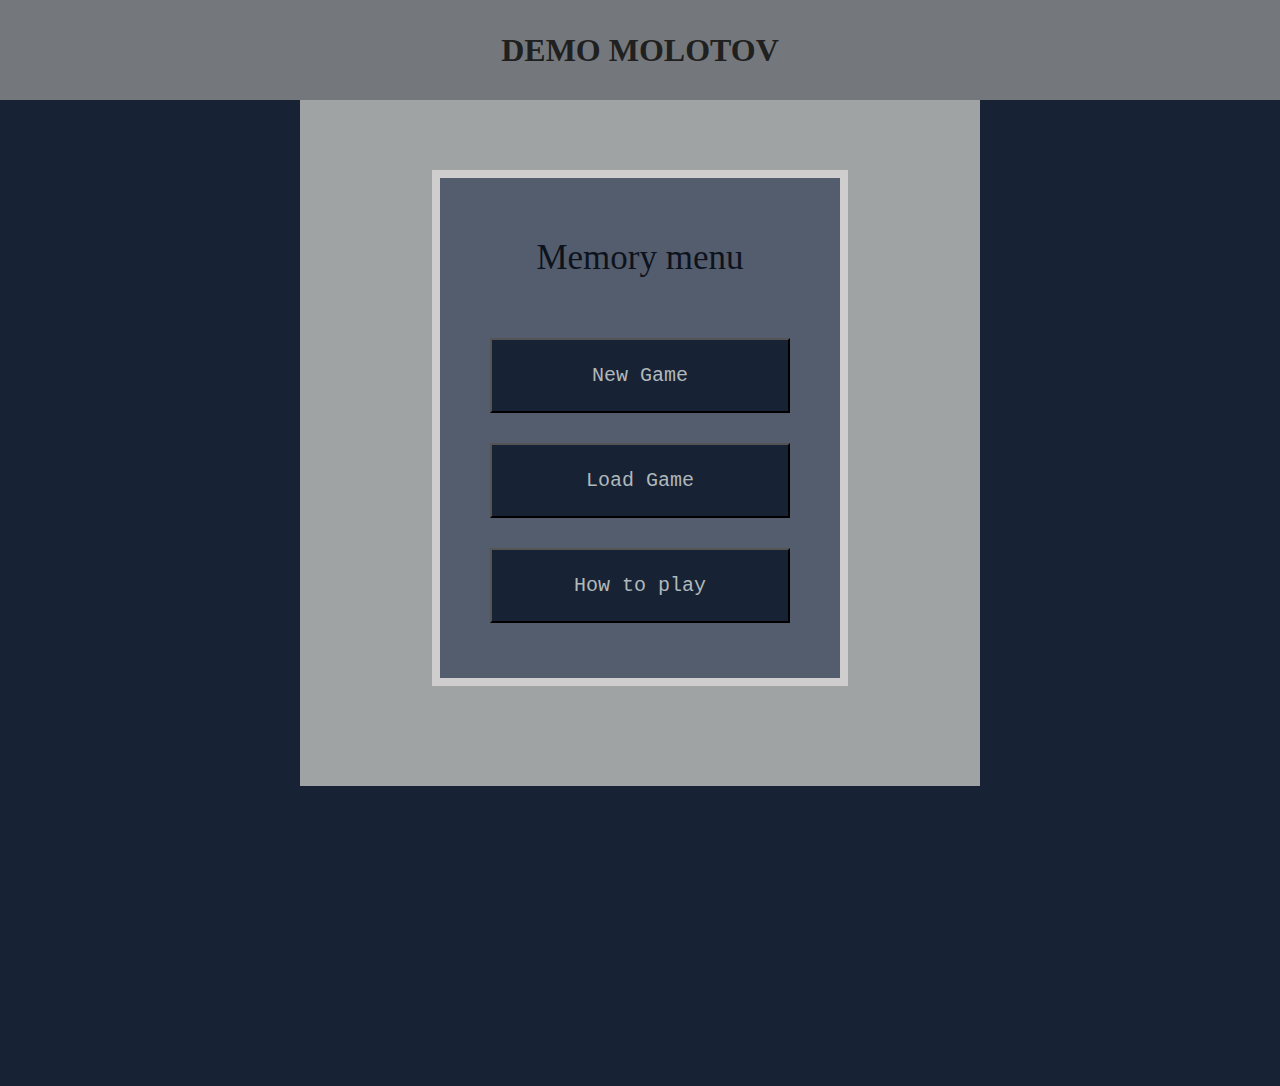
==== index.html @ 41cf902b "Menú fet i estil aplicat" ====
<!DOCTYPE html> 
<html>
	<head>
		<link rel="stylesheet" href="./styles/main.css">
		<script src="./js/main_menu.js"></script>
		<title> DEMO - Menu </title>
	</head>
	<body>
        <div>
            <h1>
                DEMO MOLOTOV
            </h1>
        </div>
        <div class="esquerra">
        </div>
        <div class="dreta">
        </div>
        <div class="menu">
            <p class="menu-object" id="title">Memory menu</p>
            <button class="menu-object" onclick="new_game()"> 
                New Game
            </button>
            <button class="menu-object" onclick="load_game()"> 
                Load Game
            </button>
            <button class="menu-object" onclick="how_to_play()"> 
                How to play
            </button>
        </div>
        <div class="peu">
        </div>
	</body>
</html>
---- styles/main.css ----
*, html {
    margin:0;
    padding:0;  
}

body{
    background-color: rgb(160, 163, 163);
}

#title{
    text-align: center;
	margin-top: 50px;
    margin-bottom: 50px;
	font-size: 35px;
    height: 60px;
	line-height: 60px;
    color: rgb(13, 19, 29);;
    background-color: rgb(84,93,109);
    font-family: Serif;
}

.menu-object{
    color: rgb(176, 184, 185);
    display:block;
	margin-left: auto;
	margin-right: auto;
	width: 300px;
	height: 75px;
	font-size: 20px;
	margin-top: 30px;
    background-color: rgb(24,34,53);
    font-family: 'Courier New', monospace;
}

button.menu-object:active{
	font-size: 18px;
	width: 275px;
	height: 70px;
	background-color: rgb(16, 22, 34);
}

button.menu-object:hover:not(:active){
	font-size: 22px;
	width: 325px;
	height: 85px;
	background-color: rgb(35, 50, 77);
}
.menu{
    height: 500px;
    width: 400px;
    background-color: rgb(84,93,109);
    border: 8px solid rgb(207, 205, 205);
    margin-right: auto;
    margin-left: auto;
    margin-top: 70px;
}

.esquerra{
    background-color: rgb(24,34,53);
    float: left;
    height: 850px;
    width: 300px;
    margin-left: 0px;
}

.dreta{
    background-color: rgb(24,34,53);
    float: right;
    height: 850px;
    width: 300px;
}

.peu{
    margin-top: 100px;
    background-color: rgb(24,34,53);
    height: 300px;
}

h1{
    text-align: center;
    background-color: rgb(116,120,124);
    line-height: 100px;
    color: rgb(32, 32, 32);
}
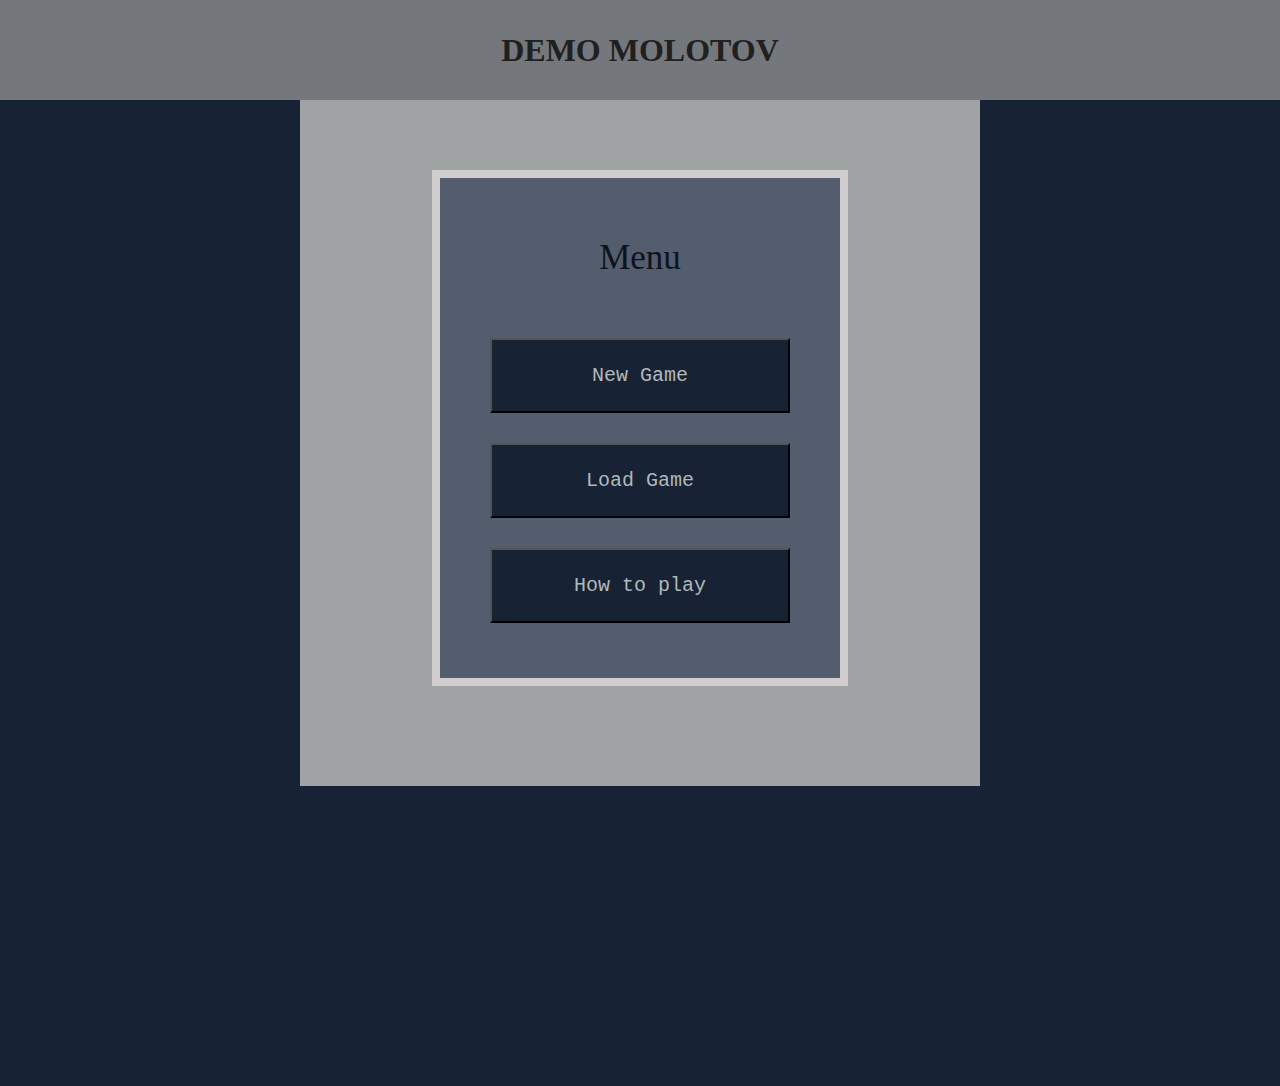
==== commit cc6fb867: "creat controller de phaser i game" ====
--- a/index.html
+++ b/index.html
@@ -16,7 +16,7 @@
         <div class="dreta">
         </div>
         <div class="menu">
-            <p class="menu-object" id="title">Memory menu</p>
+            <p class="menu-object" id="title">Menu</p>
             <button class="menu-object" onclick="new_game()"> 
                 New Game
             </button>
--- a/styles/main.css
+++ b/styles/main.css
@@ -81,4 +81,12 @@
     background-color: rgb(116,120,124);
     line-height: 100px;
     color: rgb(32, 32, 32);
+}
+
+#game_area{
+    width: 800px;
+	display: block;
+	margin-left: auto;
+	margin-right: auto;
+	margin-top: 150px;
 }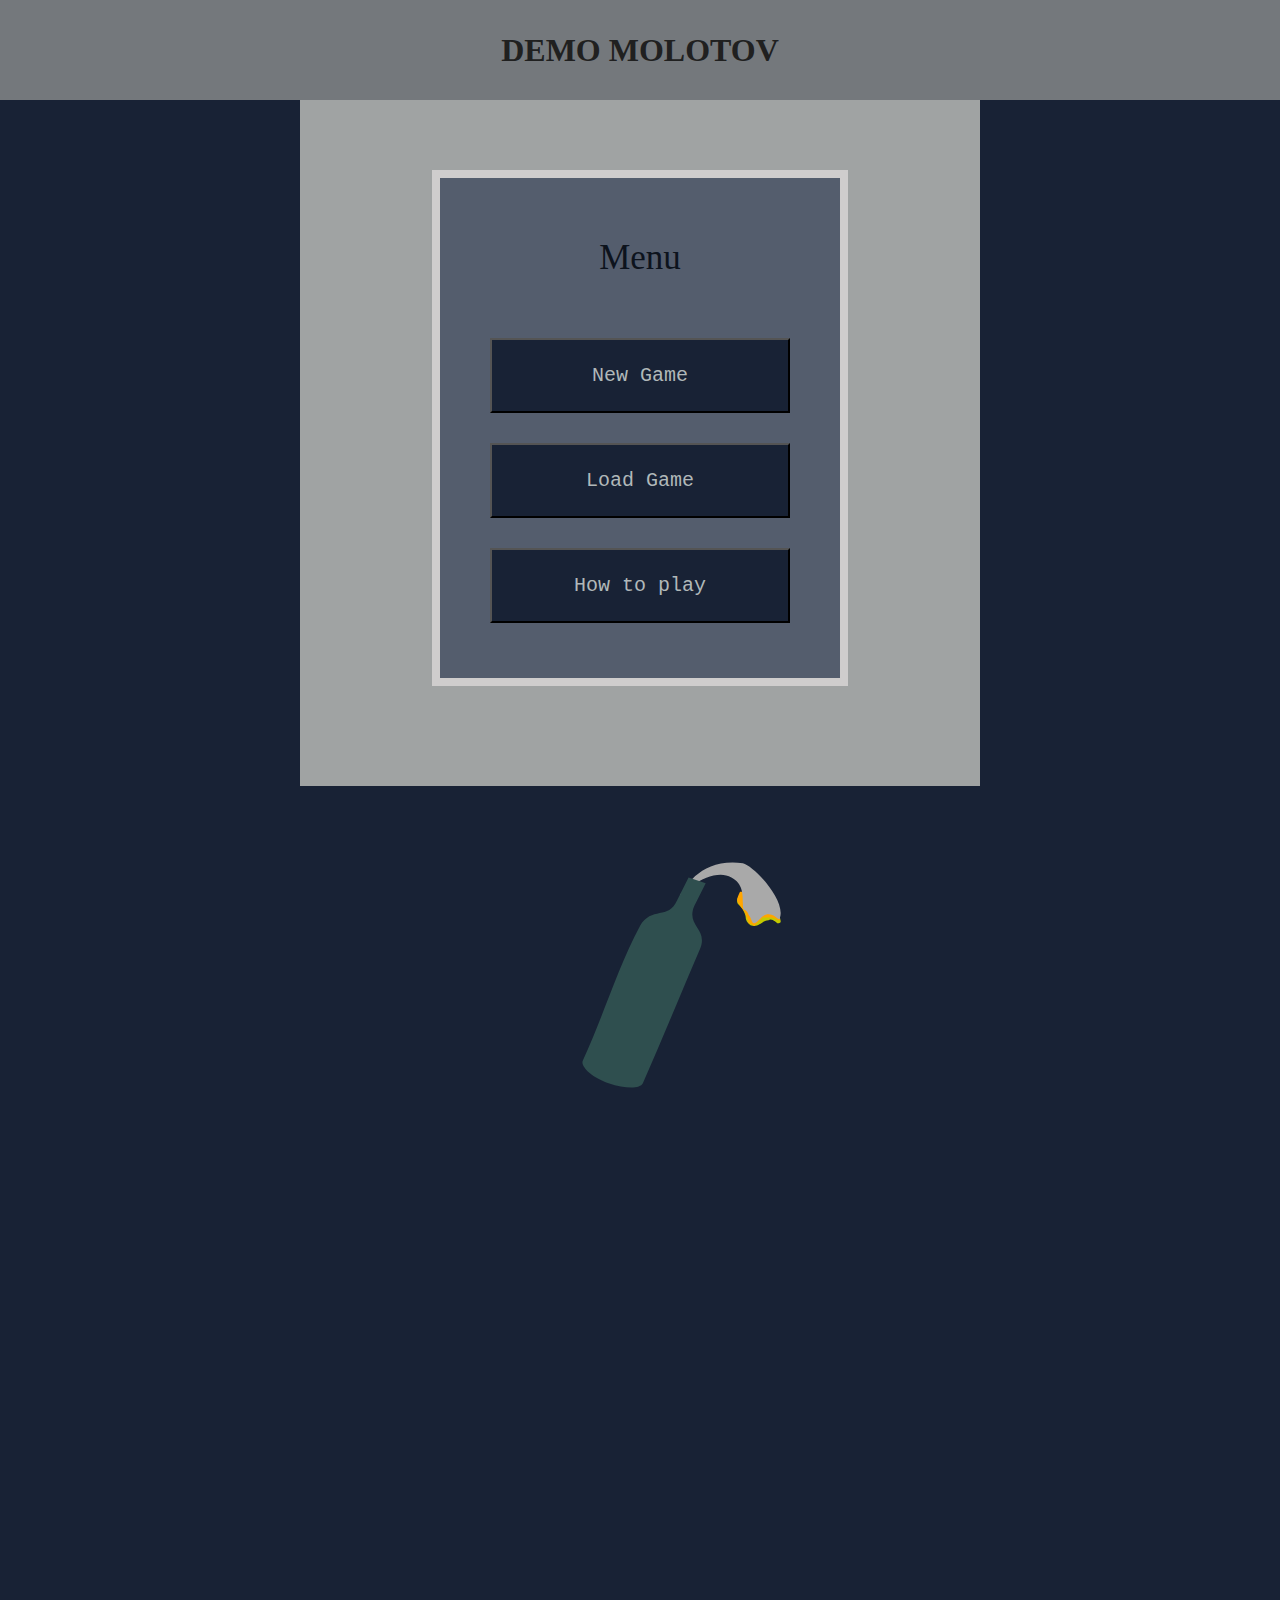
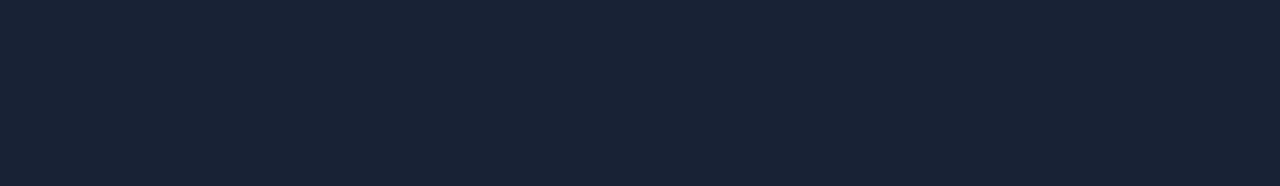
==== commit c34d86d6: "fet" ====
--- a/index.html
+++ b/index.html
@@ -28,6 +28,7 @@
             </button>
         </div>
         <div class="peu">
+            <img src="/resources/logo.svg" class ="logo">
         </div>
 	</body>
 </html>--- a/styles/main.css
+++ b/styles/main.css
@@ -73,7 +73,7 @@
 .peu{
     margin-top: 100px;
     background-color: rgb(24,34,53);
-    height: 300px;
+    height: 1000px;
 }
 
 h1{
@@ -84,9 +84,21 @@
 }
 
 #game_area{
-    width: 800px;
+    width: 1800px;
 	display: block;
 	margin-left: auto;
 	margin-right: auto;
-	margin-top: 150px;
+	margin-top: 40px;
+}
+
+.logo{
+    display: block;
+    margin-left: auto;
+    margin-right: auto;
+    margin-top: 50px;
+    width: 600px;
+}
+
+#exit{
+    text-align: center;
 }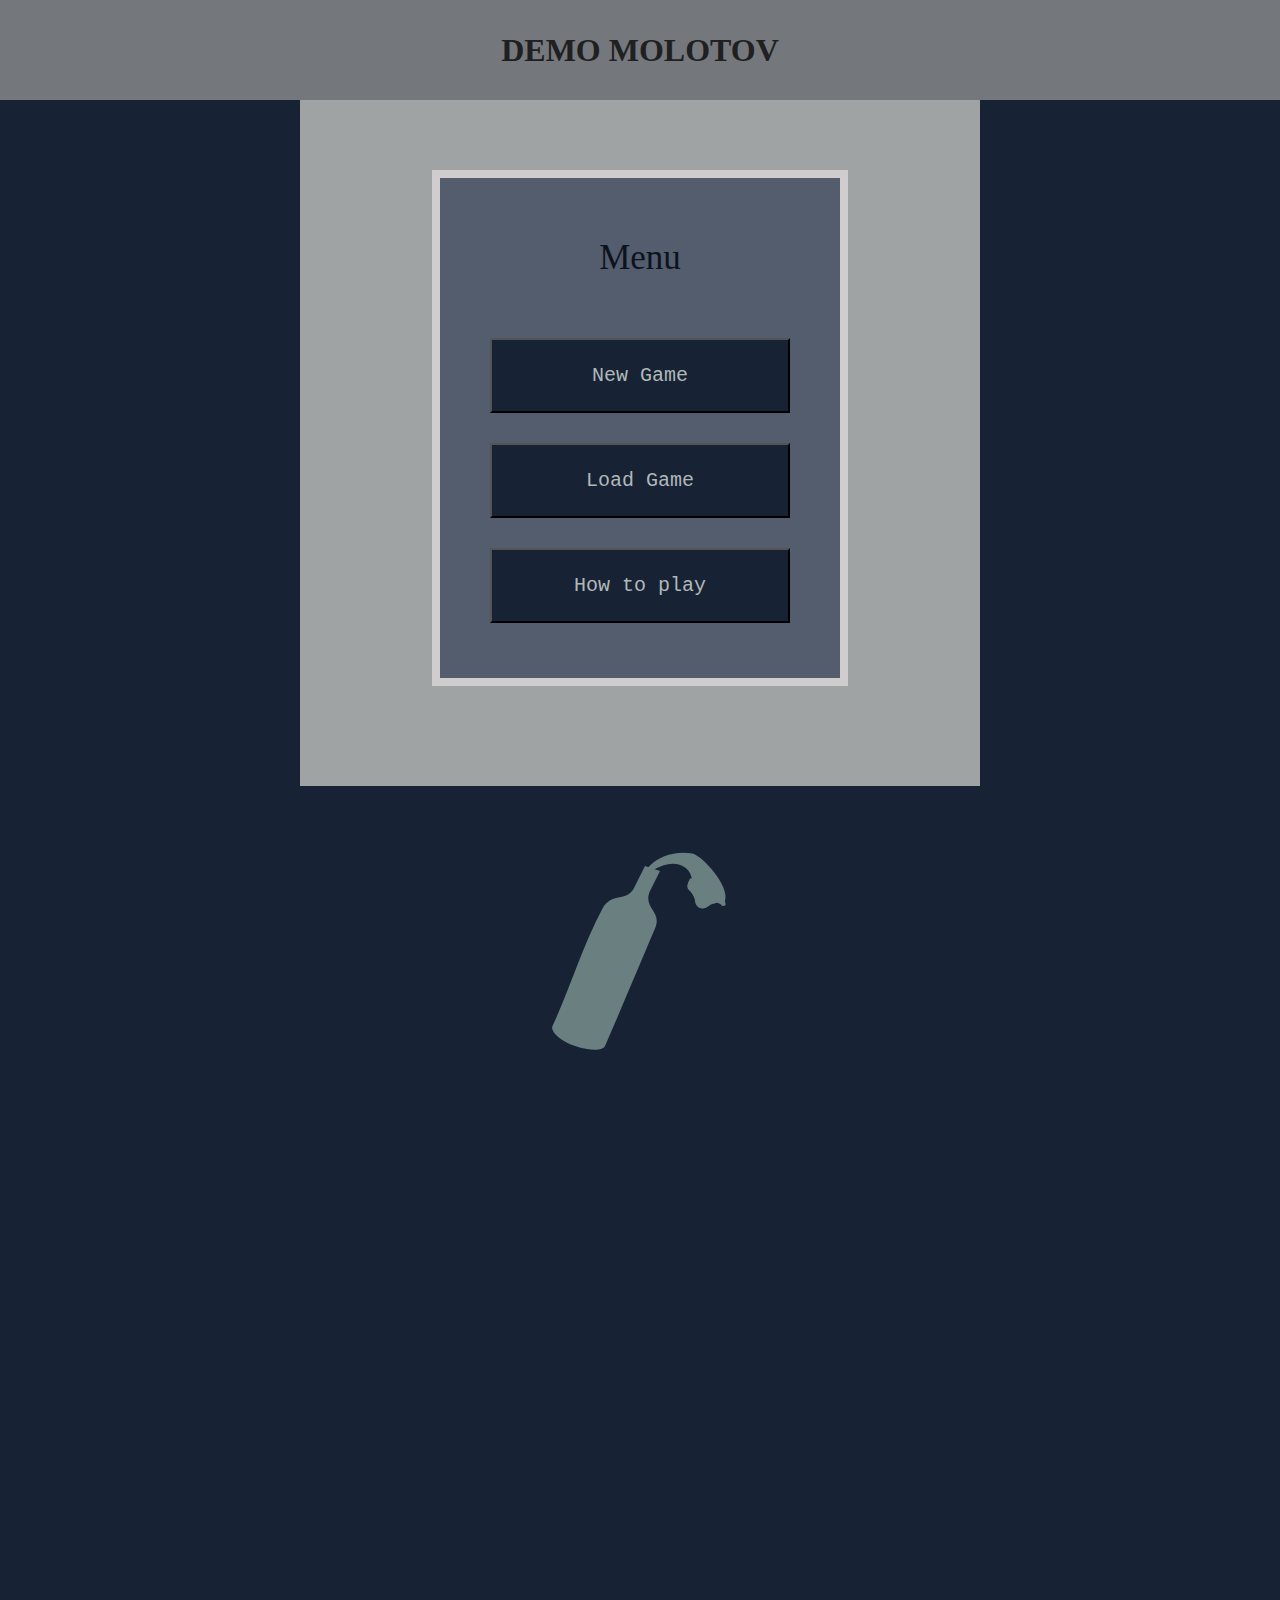
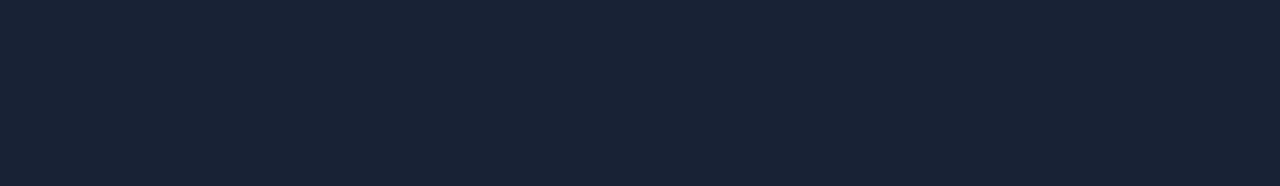
==== commit d86a372d: "animacio logo" ====
--- a/index.html
+++ b/index.html
@@ -28,7 +28,40 @@
             </button>
         </div>
         <div class="peu">
-            <img src="/resources/logo.svg" class ="logo">
+            <svg version= "1.1" class="logo"
+                width="210" height="297"
+                xmlns="http://www.w3.org/2000/svg">
+                <g class = "logosvg">
+                    <!-- F1 flama fons groc -->
+                    <g id="flama1">
+                        <path 
+                        stroke="none" stroke-widht="0.26"
+                        d="m 145,49 c -2,0 -3,-2 -3,-3 0,-1 -1,-3 -2,-4 -1,-1 -1,-1 -1,-2 0,-1 1,-2 1,-2 0,0 0,2 1,3 2,1 4,1 4,1 0,0 8,2 8,2 0,0 1,1 1,2 0,1 1,2 -1,2 0,0 -2,-2 -3,-1 -2,0 -3,2 -5,2 z"
+                        />
+                    </g>
+                    <!-- F2 flama front taronja-->
+                    <g id="flama2">
+                        <path 
+                        stroke="none" stroke-widht="0.26"
+                        d="m  140,37 c 0,0 -1,2 -1,3 0,1 3,4 3,5 0,0 1,2 1,3 1,0 2,1 2,1 0,0 3,-3 3,-3 0,0 2,0 3,0 1,0 2,1 3,1 0,0 0,-3 0,-3 0,0 -11,-4 -11,-4 0,0 -1,0 -1,-1 0,0 -1,-2 -1,-2  z"
+                        />
+                    </g>
+                    <g id="drap">
+                        <!-- F3 raig -->
+                        <path 
+                        stroke="none" stroke-widht="0.38"
+                        d="m  120,39 c 0,-4 7,-14 21,-12 4,1 15,13 13,19 0,2 -2,-2 -5,-1 -1,0 -3,3 -4,3 -1,0 -1,-2 -2,-3 -1,-3 -2,0 -2,-4 0,-3 0,-7 -4,-9 -7,-4 -18,6 -18,6  z"
+                        />
+                    </g>
+
+                    <!-- F4 ampolla -->
+                    <path 
+                    stroke="none" stroke-widht="0.33"
+                    d="m  122,32 -4,8 0,0 c -3,7 -9,2 -13,9 -8,15 -13,32 -20,47 -1,2 3,6 9,8 6,2 11,2 12,0 7,-16 14,-33 20,-47 3,-7 -5,-8 -2,-15 l 0,0 4,-8  z"
+                    />
+                </g>
+
+            </svg>
         </div>
 	</body>
 </html>--- a/styles/main.css
+++ b/styles/main.css
@@ -101,4 +101,26 @@
 
 #exit{
     text-align: center;
+}
+
+.logosvg{
+    transform: scale(2.5);
+    fill:rgb(106, 128, 128);
+}
+
+.logosvg:hover{
+    fill:darkslategray;
+}
+
+
+.logosvg:hover #flama2{
+    fill: orange;
+}
+
+.logosvg:hover #flama1{
+    fill: #c3ca00;
+}
+
+.logosvg:hover #drap{
+    fill: darkgrey;
 }